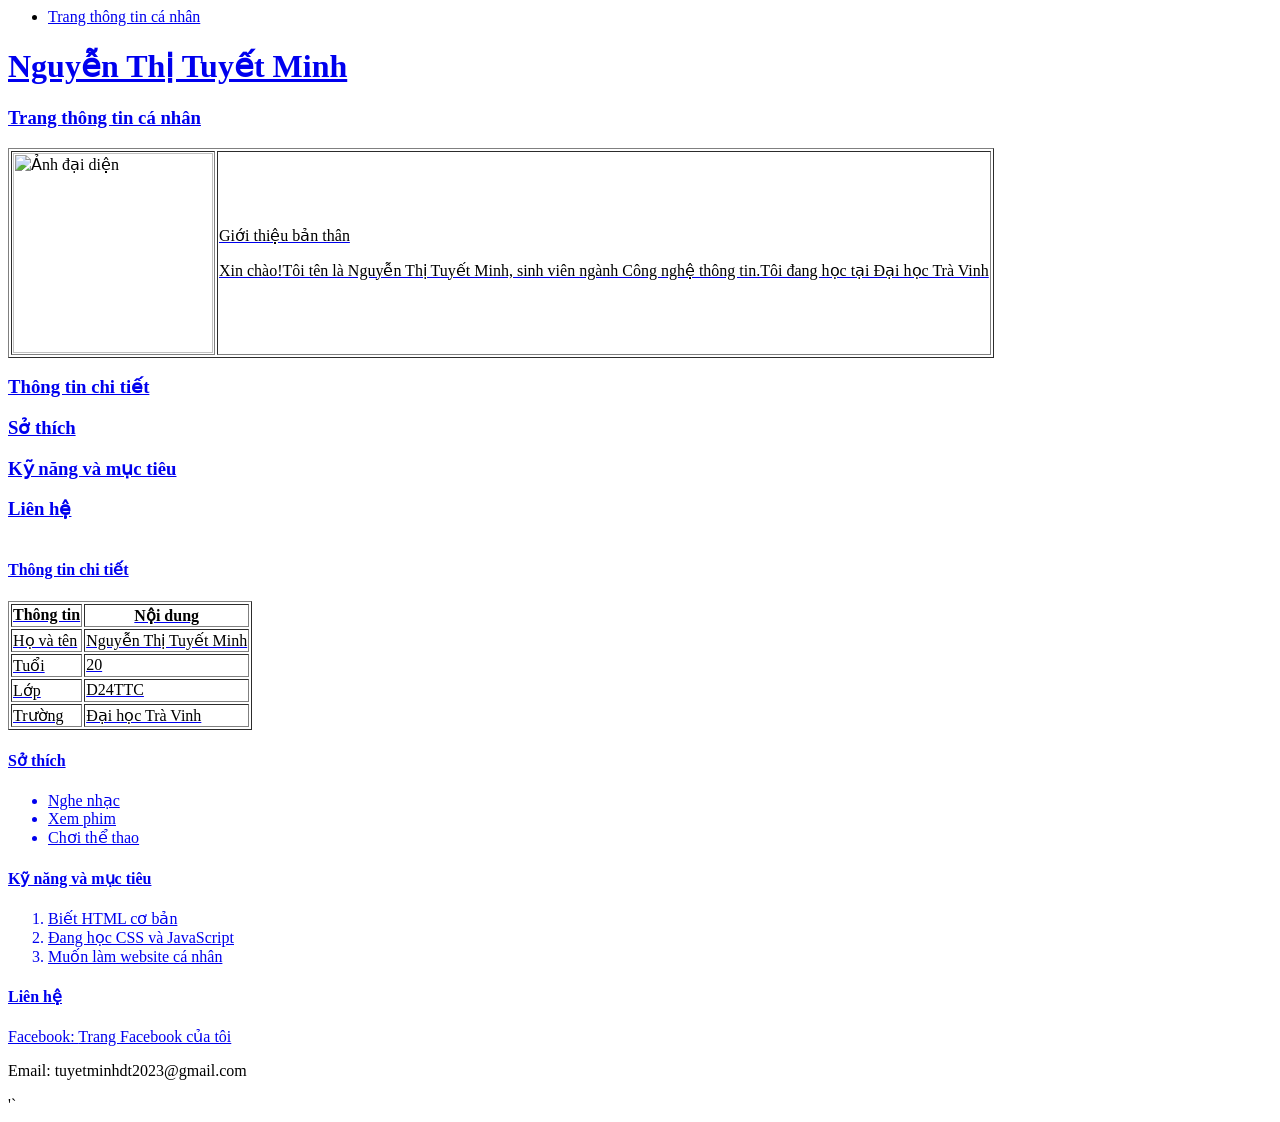
==== html/page1.html @ 199c8fff "Add personal information page in HTML" ====
<!DOCTYPE htmt>
<html lang = "vi">
 <head>
  <title>Thiết kế web với html, css</title>
  <meta charset = "utf-8">
 </head>
 <body>
  <ul>
   <li>
    <a href = "html/page1.html"> Trang thông tin cá nhân</a.
   </li>
  </ul>
  <h1>Nguyễn Thị Tuyết Minh</h1>
  <h3>Trang thông tin cá nhân</h3>
  <table border="1">
   <tr>
    <td>
     <img src="../assets/images/avatar.jpg" alt="Ảnh đại diện" width="200">
    </td>
    <td>
     <p>Giới thiệu bản thân</p>
     <p>Xin chào!Tôi tên là Nguyễn Thị Tuyết Minh, sinh viên ngành Công nghệ thông tin.Tôi đang học tại Đại học Trà Vinh</p>
    </td>
   </tr>
  <table>
   <h3>Thông tin chi tiết</h3>
   <h3>Sở thích</h3>
   <h3>Kỹ năng và mục tiêu</h3>
   <h3>Liên hệ</h3>
  </table>
  <h4>Thông tin chi tiết</h4>
    
  <table border="1">
        
   <tr>
            
    <th>Thông tin</th>
            
    <th>Nội dung</th>
       
   </tr>
        
   <tr>
            
    <td>Họ và tên</td>
            
    <td>Nguyễn Thị Tuyết Minh</td>
        
   </tr>
       
   <tr>
            
    <td>Tuổi</td>
            
    <td>20</td>
       
   </tr>
        
   <tr>
            
    <td>Lớp</td>
            
    <td>D24TTC</td>
        
   </tr>
        
   <tr>
            
    <td>Trường</td>
            
    <td>Đại học Trà Vinh</td>
        
   </tr>
    
  </table>

    
  <h4>Sở thích</h4>
    
   <ul>
        
    <li>Nghe nhạc</li>
        
    <li>Xem phim</li>
       
    <li>Chơi thể thao</li>
    
   </ul>

    
  <h4>Kỹ năng và mục tiêu</h4>
    
   <ol>
        
    <li>Biết HTML cơ bản</li>
        
    <li>Đang học CSS và JavaScript</li>
        
    <li>Muốn làm website cá nhân</li>
    
   </ol>

    
  <h4>Liên hệ</h4>
   
   <p>Facebook: <a href="#">Trang Facebook của tôi</a></p>
    
   <p>Email: tuyetminhdt2023@gmail.com</p>

 </body>
</html>'`
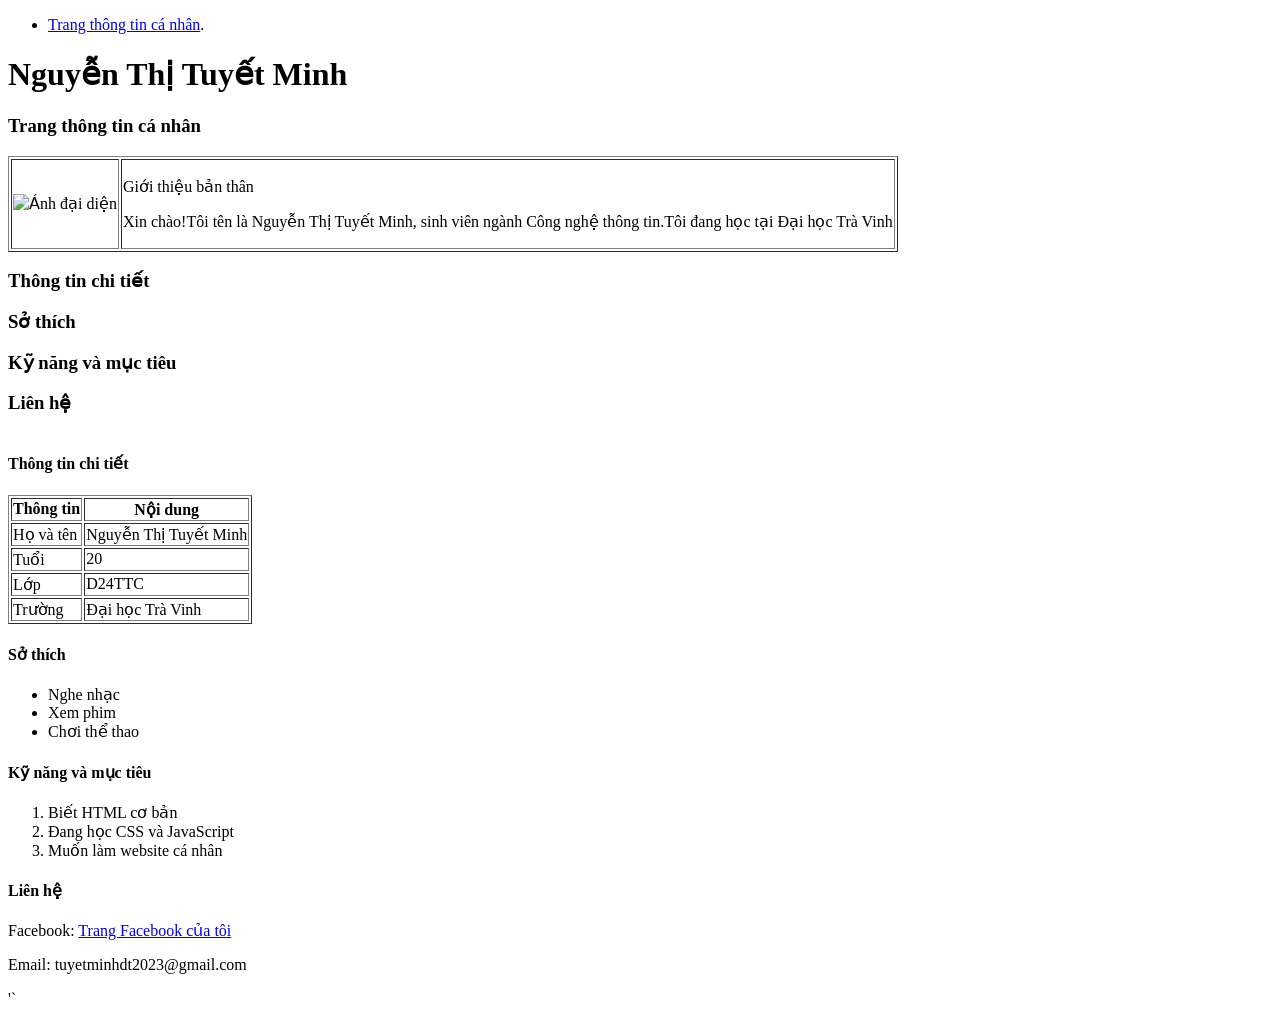
==== commit 30dddc62: "Update page1.html" ====
--- a/html/page1.html
+++ b/html/page1.html
@@ -1,4 +1,4 @@
-<!DOCTYPE htmt>
+<!DOCTYPE html>
 <html lang = "vi">
  <head>
   <title>Thiết kế web với html, css</title>
@@ -7,7 +7,7 @@
  <body>
   <ul>
    <li>
-    <a href = "html/page1.html"> Trang thông tin cá nhân</a.
+    <a href = "html/page1.html"> Trang thông tin cá nhân</a>.
    </li>
   </ul>
   <h1>Nguyễn Thị Tuyết Minh</h1>
@@ -15,7 +15,7 @@
   <table border="1">
    <tr>
     <td>
-     <img src="../assets/images/avatar.jpg" alt="Ảnh đại diện" width="200">
+     <img src="../assets/image/image.jpg" alt="Ảnh đại diện" width="200">
     </td>
     <td>
      <p>Giới thiệu bản thân</p>
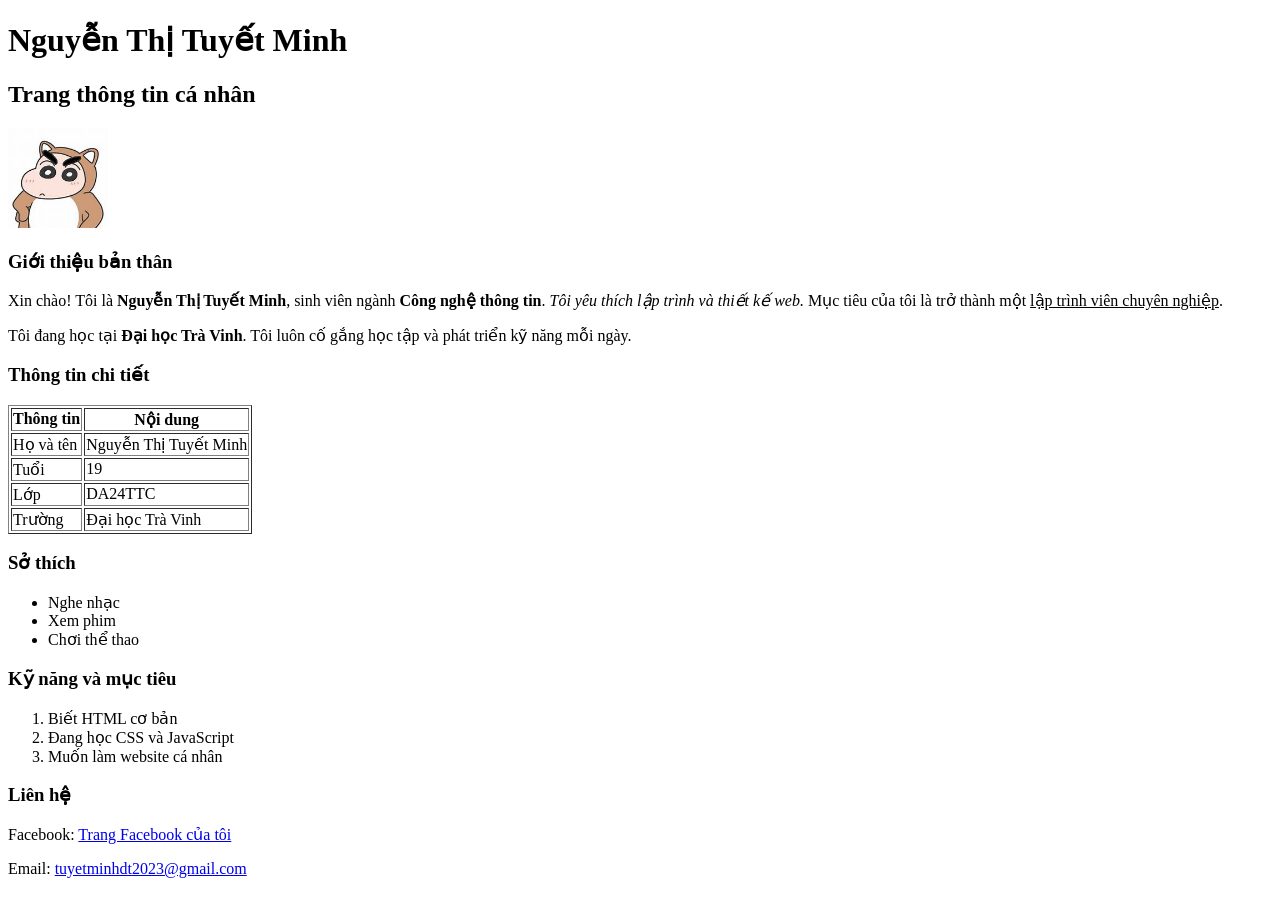
==== commit 960cc358: "Cập nhật ảnh và HTML" ====
--- a/html/page1.html
+++ b/html/page1.html
@@ -1,111 +1,62 @@
-<!DOCTYPE html>
-<html lang = "vi">
- <head>
-  <title>Thiết kế web với html, css</title>
-  <meta charset = "utf-8">
- </head>
- <body>
-  <ul>
-   <li>
-    <a href = "html/page1.html"> Trang thông tin cá nhân</a>.
-   </li>
-  </ul>
-  <h1>Nguyễn Thị Tuyết Minh</h1>
-  <h3>Trang thông tin cá nhân</h3>
-  <table border="1">
-   <tr>
-    <td>
-     <img src="../assets/image/image.jpg" alt="Ảnh đại diện" width="200">
-    </td>
-    <td>
-     <p>Giới thiệu bản thân</p>
-     <p>Xin chào!Tôi tên là Nguyễn Thị Tuyết Minh, sinh viên ngành Công nghệ thông tin.Tôi đang học tại Đại học Trà Vinh</p>
-    </td>
-   </tr>
-  <table>
-   <h3>Thông tin chi tiết</h3>
-   <h3>Sở thích</h3>
-   <h3>Kỹ năng và mục tiêu</h3>
-   <h3>Liên hệ</h3>
-  </table>
-  <h4>Thông tin chi tiết</h4>
-    
-  <table border="1">
-        
-   <tr>
-            
-    <th>Thông tin</th>
-            
-    <th>Nội dung</th>
-       
-   </tr>
-        
-   <tr>
-            
-    <td>Họ và tên</td>
-            
-    <td>Nguyễn Thị Tuyết Minh</td>
-        
-   </tr>
-       
-   <tr>
-            
-    <td>Tuổi</td>
-            
-    <td>20</td>
-       
-   </tr>
-        
-   <tr>
-            
-    <td>Lớp</td>
-            
-    <td>D24TTC</td>
-        
-   </tr>
-        
-   <tr>
-            
-    <td>Trường</td>
-            
-    <td>Đại học Trà Vinh</td>
-        
-   </tr>
-    
-  </table>
-
-    
-  <h4>Sở thích</h4>
-    
-   <ul>
-        
-    <li>Nghe nhạc</li>
-        
-    <li>Xem phim</li>
-       
-    <li>Chơi thể thao</li>
-    
-   </ul>
-
-    
-  <h4>Kỹ năng và mục tiêu</h4>
-    
-   <ol>
-        
-    <li>Biết HTML cơ bản</li>
-        
-    <li>Đang học CSS và JavaScript</li>
-        
-    <li>Muốn làm website cá nhân</li>
-    
-   </ol>
-
-    
-  <h4>Liên hệ</h4>
-   
-   <p>Facebook: <a href="#">Trang Facebook của tôi</a></p>
-    
-   <p>Email: tuyetminhdt2023@gmail.com</p>
-
- </body>
-</html>'`  
+<!DOCTYPE html>
+<html lang = "vi">
+	<head>
+		<title>Thông tin cá nhân</title>
+		<meta charset = "utf-8">
+	</head>
+	<body>
+		<h1>Nguyễn Thị Tuyết Minh</h1>
+		<h2>Trang thông tin cá nhân</h2>
+		<img src = "../assets/images/OIP.jpg" alt = "Ảnh đại diện" width = "100">
+		<h3>Giới thiệu bản thân</h3>
+		<p>
+			Xin chào! Tôi là <b>Nguyễn Thị Tuyết Minh</b>, sinh viên ngành <b>Công nghệ thông tin</b>. 
+      			<i>Tôi yêu thích lập trình và thiết kế web.</i> 
+        		Mục tiêu của tôi là trở thành một <u>lập trình viên chuyên nghiệp</u>.
+		</p>
+		<p>Tôi đang học tại <b>Đại học Trà Vinh</b>. Tôi luôn cố gắng học tập và phát triển kỹ năng mỗi ngày.</p>
+		<h3>Thông tin chi tiết</h3>
+		<table border = "1">
+			<tr>
+				<th>Thông tin</th>					
+				<th>Nội dung</th>
+			</tr>	
+			<tr>
+				<td>Họ và tên</td>
+            			<td>Nguyễn Thị Tuyết Minh</td>	
+			</tr>
+			<tr>
+				<td>Tuổi</td>
+            			<td>19</td>				
+			</tr>
+			<tr>
+				<td>Lớp</td>
+            			<td>DA24TTC</td>				
+			</tr>	
+			<tr>
+				<td>Trường</td>
+            			<td>Đại học Trà Vinh</td>
+			</tr>	
+		</table>		
+		<h3>Sở thích</h3>
+    			<ul>
+        			<li>Nghe nhạc</li>
+        			<li>Xem phim</li>
+        			<li>Chơi thể thao</li>
+    			</ul>
+    		<h3>Kỹ năng và mục tiêu</h3>
+    			<ol>
+       				<li>Biết HTML cơ bản</li>
+        			<li>Đang học CSS và JavaScript</li>
+        			<li>Muốn làm website cá nhân</li>
+    			</ol>
+    		<h3>Liên hệ</h3>
+    		<p>
+			Facebook: <a href="https://www.facebook.com/share/1CcbCuN2aR/?mibextid=wwXIfr" target="_blank">Trang Facebook của tôi</a>
+		</p>
+    		<p>
+			Email: <a href="mailto:tuyetminhdt2023@gmail.com">tuyetminhdt2023@gmail.com</a>
+		</p>
+			
+	</body>
+</html>
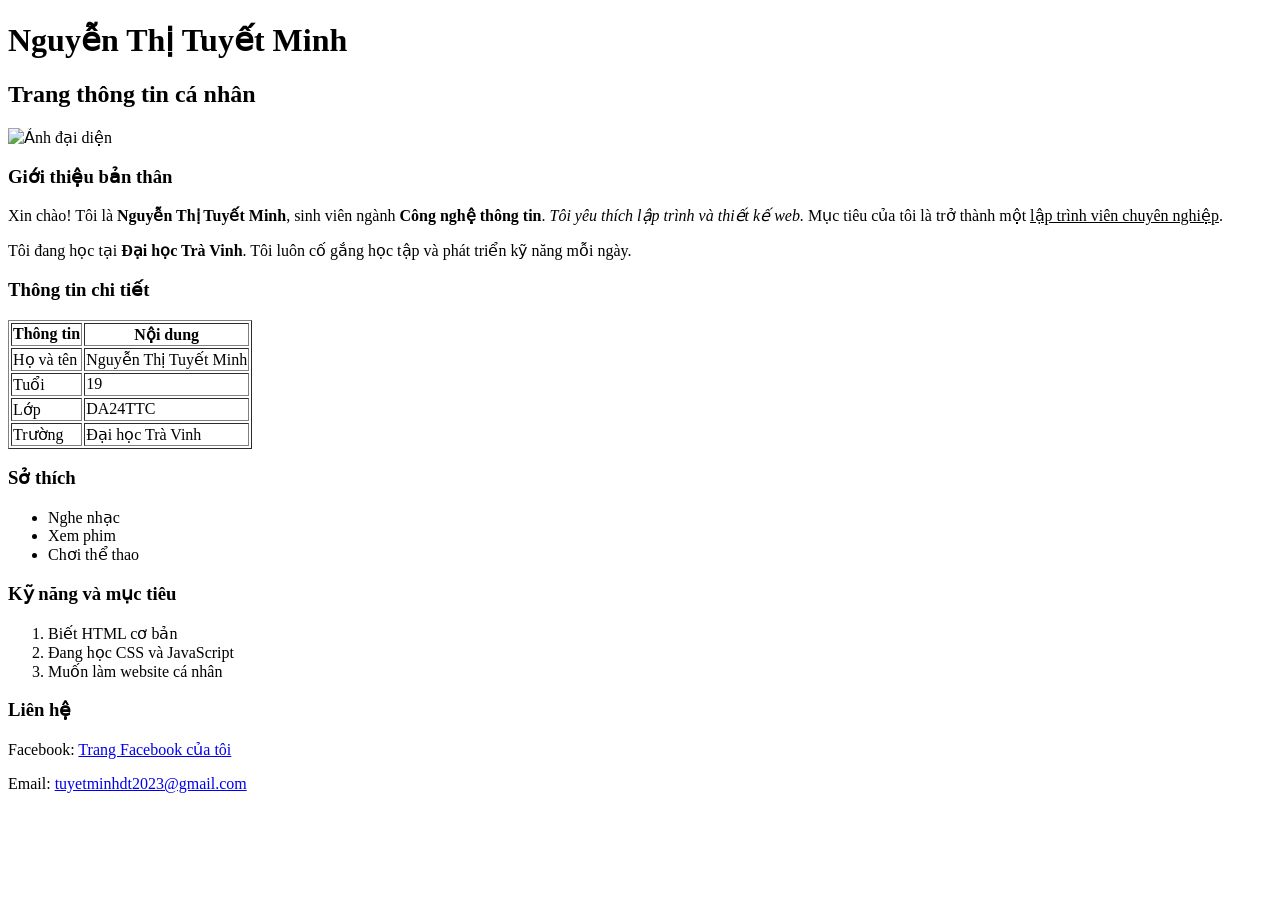
==== commit 2c3ff9ea: "upload project" ====
--- a/html/page1.html
+++ b/html/page1.html
@@ -7,7 +7,7 @@
 	<body>
 		<h1>Nguyễn Thị Tuyết Minh</h1>
 		<h2>Trang thông tin cá nhân</h2>
-		<img src = "../assets/images/OIP.jpg" alt = "Ảnh đại diện" width = "100">
+		<img src = "../assets/images/oip.jpg" alt = "Ảnh đại diện" width = "100">
 		<h3>Giới thiệu bản thân</h3>
 		<p>
 			Xin chào! Tôi là <b>Nguyễn Thị Tuyết Minh</b>, sinh viên ngành <b>Công nghệ thông tin</b>. 
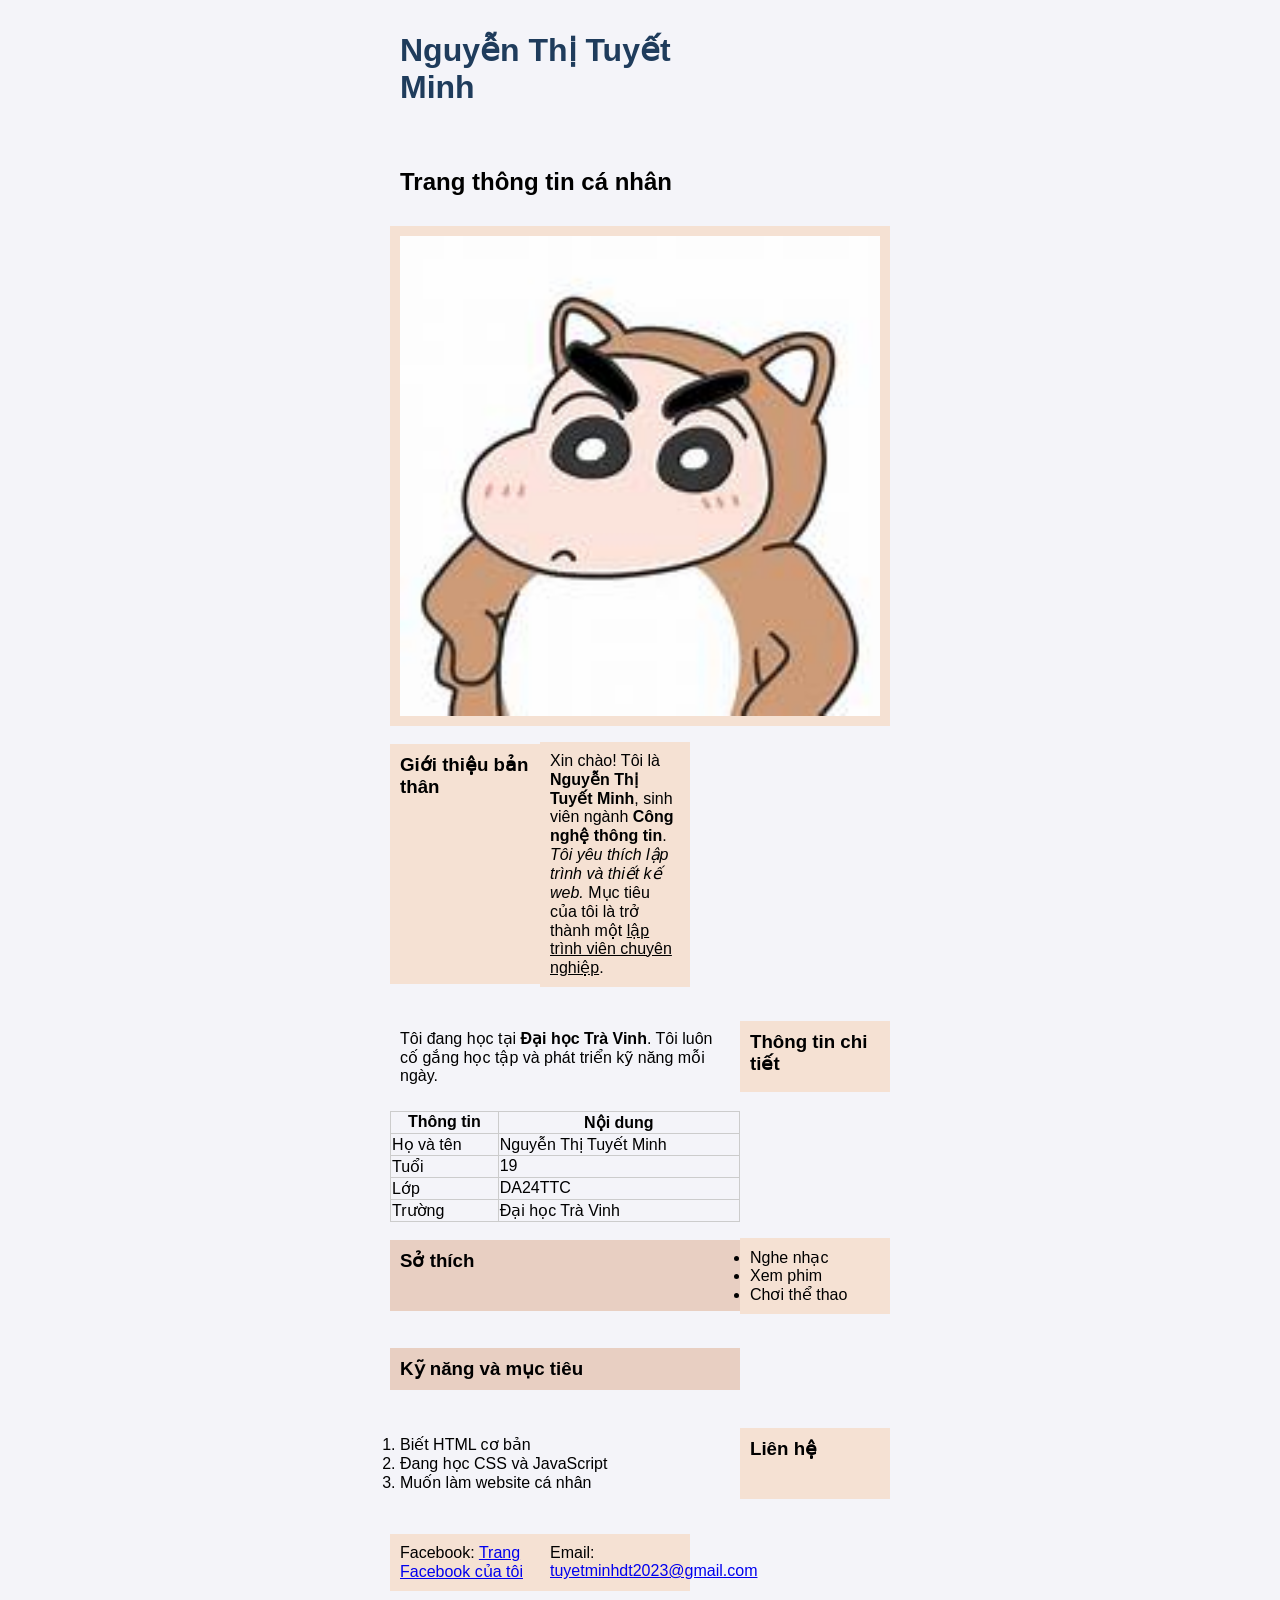
==== commit 2447e4f8: "tuyet minh da tai len" ====
--- a/html/page1.html
+++ b/html/page1.html
@@ -1,8 +1,10 @@
+
 <!DOCTYPE html>
 <html lang = "vi">
 	<head>
 		<title>Thông tin cá nhân</title>
 		<meta charset = "utf-8">
+		<link rel = "stylesheet" href = "../css/style.css">
 	</head>
 	<body>
 		<h1>Nguyễn Thị Tuyết Minh</h1>
@@ -59,4 +61,4 @@
 		</p>
 			
 	</body>
-</html>+</html>
--- a/css/style.css
+++ b/css/style.css
@@ -0,0 +1,51 @@
+body {
+    font-family: Arial, sans-serif;
+    background-color: #f4f4f9;
+
+    max-width: 500px;
+    margin: auto;
+
+    display: flex;
+    flex-wrap: wrap;
+}
+
+img,
+h3:nth-of-type(1), p:nth-of-type(1),
+h3:nth-of-type(2), ul,
+h3:nth-of-type(5), p:nth-of-type(3), p:nth-of-type(4) {
+    width: 30%;
+    background: #f5e1d3;
+    padding: 10px;
+    box-sizing: border-box;
+}
+
+h1, h2,
+h3:nth-of-type(3), p:nth-of-type(2),
+table,
+h3:nth-of-type(4), ol {
+    width: 70%;
+    padding: 10px;
+    box-sizing: border-box;
+}
+
+img {
+    width: 100%;
+}
+
+h1 {
+    color: #1f3c5c;
+}
+
+h3 {
+    background: #e8cfc2;
+    padding: 5px;
+}
+
+table {
+    border-collapse: collapse;
+    width: 70%;
+}
+
+table, th, td {
+    border: 1px solid #ccc;
+}
